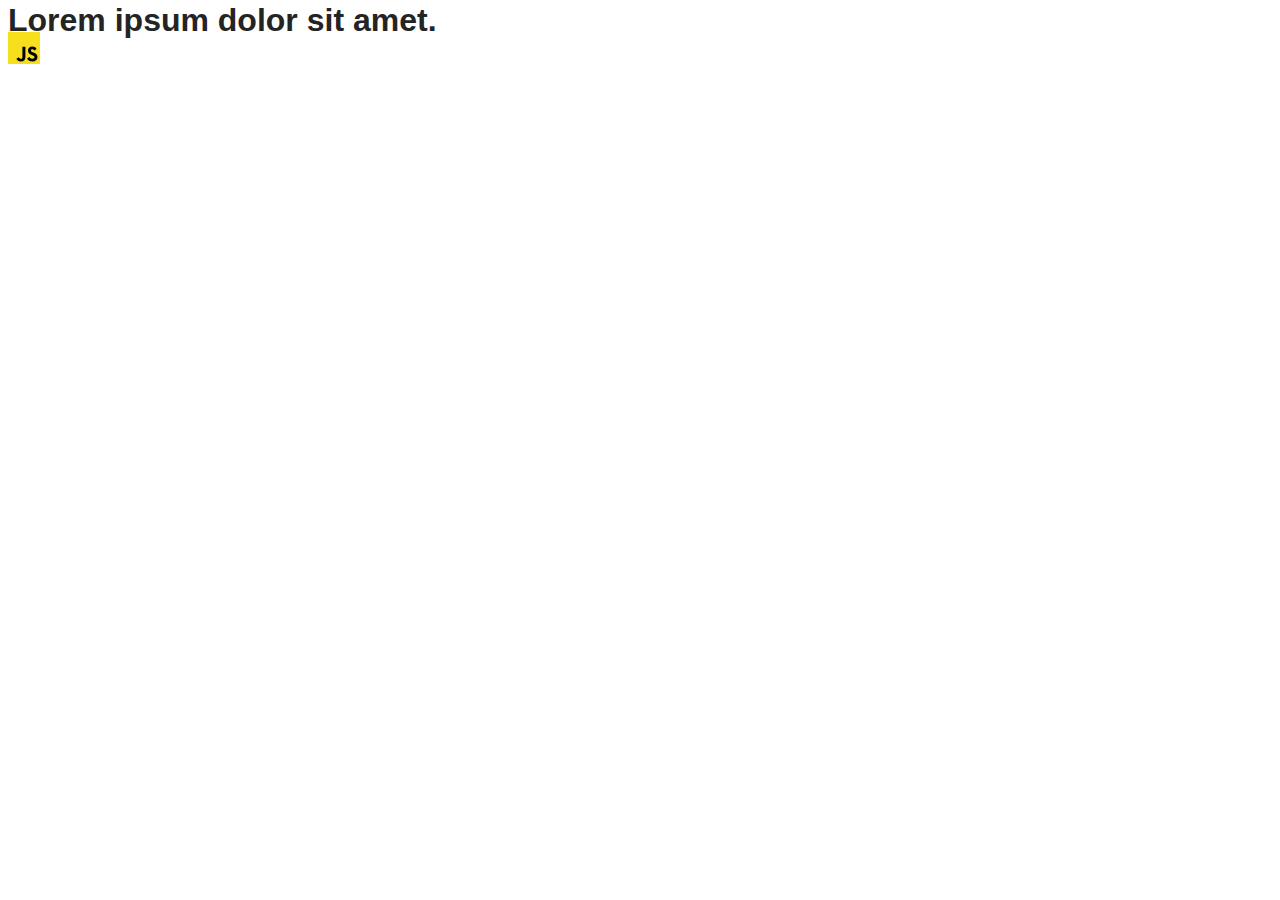
==== src/index.html @ 5a5a6fe9 "Initial commit" ====
<!DOCTYPE html>
<html lang="en">
  <head>
    <meta charset="UTF-8" />
    <link rel="icon" type="image/svg+xml" href="/favicon.svg" />
    <meta name="viewport" content="width=device-width, initial-scale=1.0" />
    <title>Vanilla App Template</title>
    <link rel="stylesheet" href="./css/styles.css" />
  </head>
  <body>
    <load ="partials/header.html" />

    <section>
      <h1>Lorem ipsum dolor sit amet.</h1>
      <!-- Path to images as from index.html file -->
      <img src="./img/javascript.svg" alt="" />
    </section>

    <!-- Loads the specified .html file -->
    <load ="partials/vite-promo.html" />

    <script type="module" src="./main.js"></script>
  </body>
</html>
---- src/css/styles.css ----
/**
  |============================
  | include css partials with
  | default @import url()
  |============================
*/
@import url('./reset.css');
@import url('./vite-promo.css');
@import url('./header.css');

:root {
  font-family: Inter, Avenir, Helvetica, Arial, sans-serif;
  font-size: 16px;
  line-height: 24px;
  font-weight: 400;

  color: #242424;
  background-color: rgba(255, 255, 255, 0.87);

  font-synthesis: none;
  text-rendering: optimizeLegibility;
  -webkit-font-smoothing: antialiased;
  -moz-osx-font-smoothing: grayscale;
  -webkit-text-size-adjust: 100%;
}
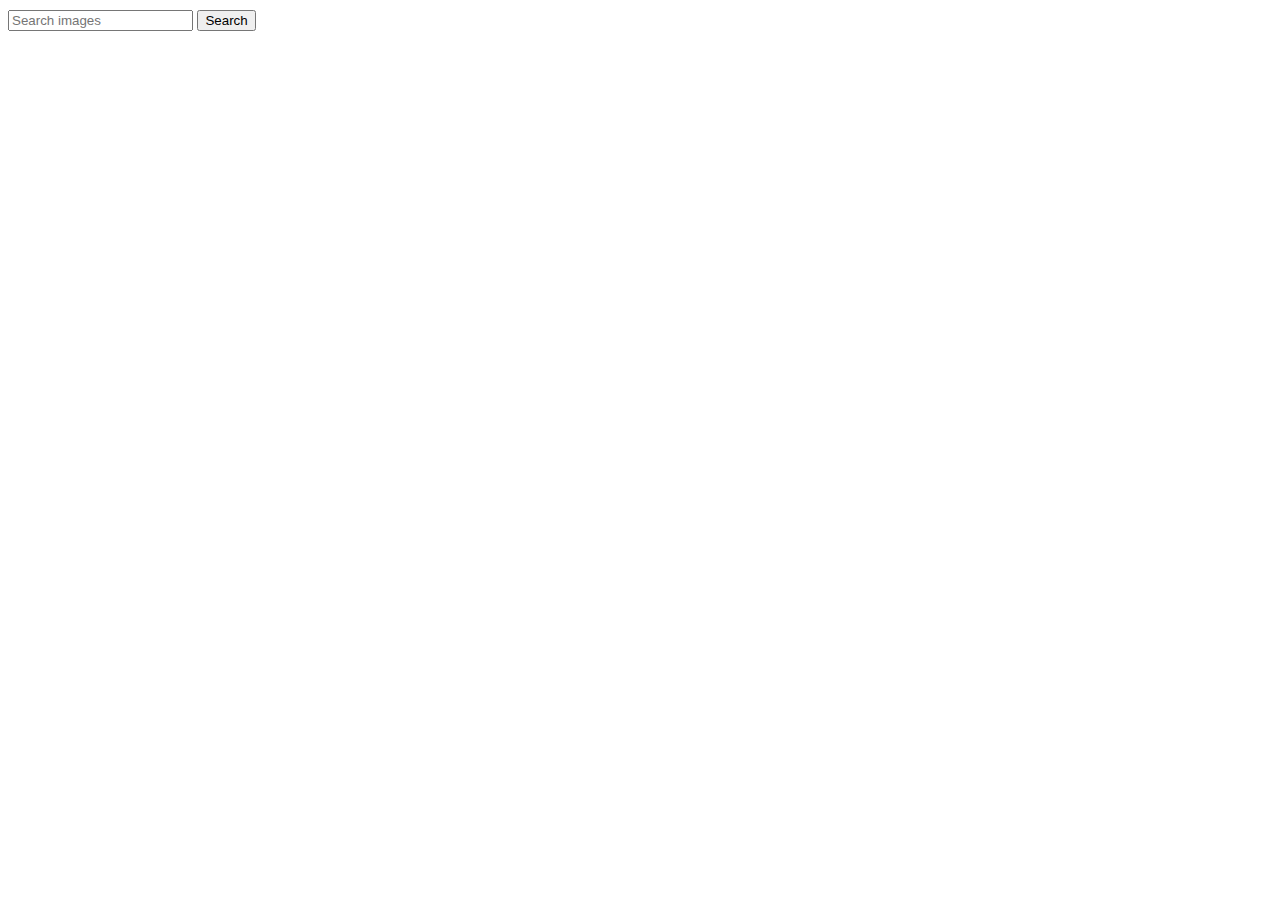
==== commit 449d5e9e: "Summary" ====
--- a/src/index.html
+++ b/src/index.html
@@ -8,17 +8,14 @@
     <link rel="stylesheet" href="./css/styles.css" />
   </head>
   <body>
-    <load ="partials/header.html" />
-
-    <section>
-      <h1>Lorem ipsum dolor sit amet.</h1>
-      <!-- Path to images as from index.html file -->
-      <img src="./img/javascript.svg" alt="" />
-    </section>
-
-    <!-- Loads the specified .html file -->
-    <load ="partials/vite-promo.html" />
-
+    <form class="js_form">
+        <input type="text" name="js_input" placeholder="Search images">
+        <button type="submit">Search</button>
+    </form>
+    <ul class="js_list">
+    </ul>
+    <span class="loader"></span>
     <script type="module" src="./main.js"></script>
   </body>
 </html>
+
--- a/src/css/styles.css
+++ b/src/css/styles.css
@@ -23,3 +23,24 @@
   -moz-osx-font-smoothing: grayscale;
   -webkit-text-size-adjust: 100%;
 }
+
+.loader {
+  width: 48px;
+  height: 48px;
+  border: 5px solid #FFF;
+  border-bottom-color: #FF3D00;
+  border-radius: 50%;
+  display: none;
+  box-sizing: border-box;
+  animation: rotation 1s linear infinite;
+}
+
+@keyframes rotation {
+  0% {
+    transform: rotate(0deg);
+  }
+
+  100% {
+    transform: rotate(360deg);
+  }
+}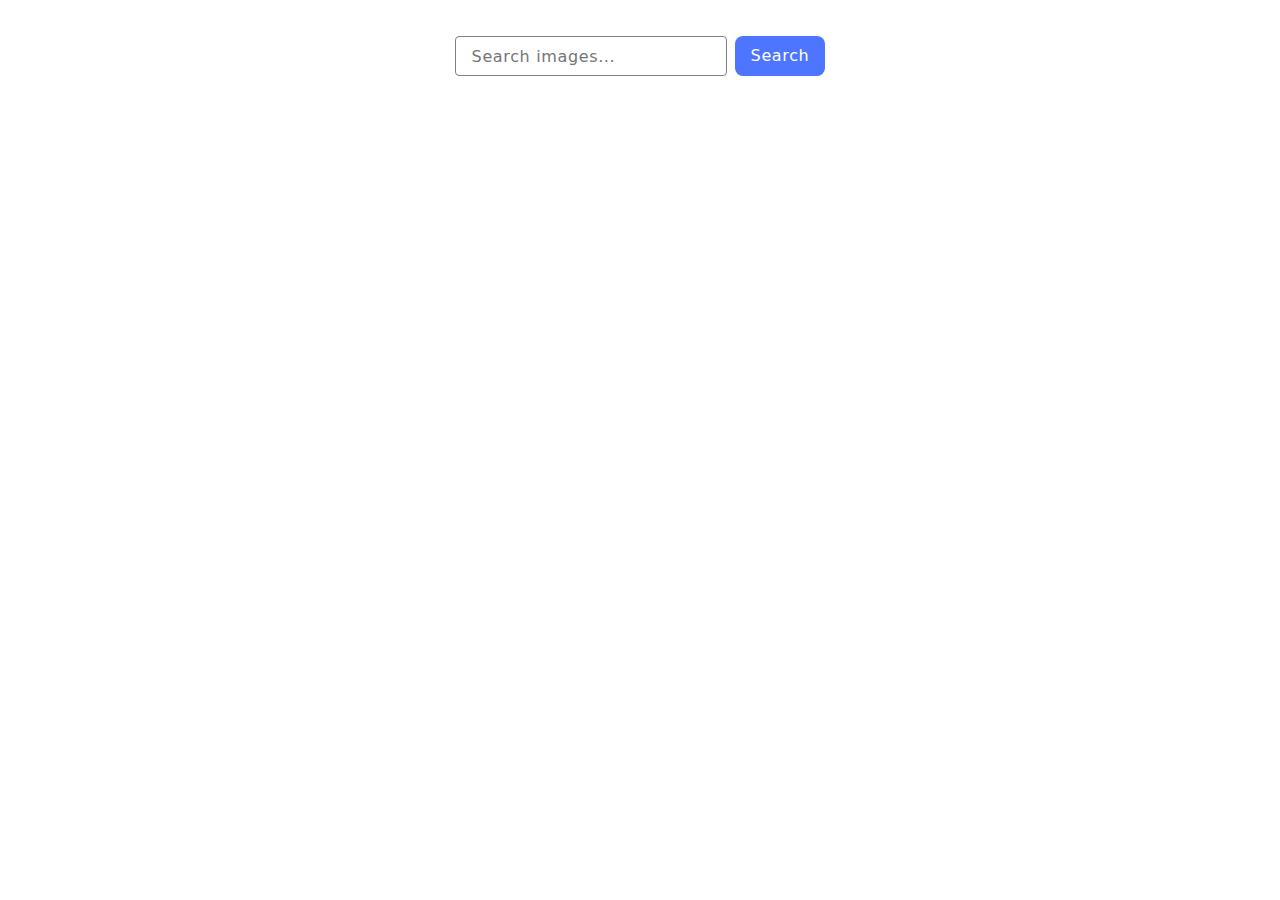
==== commit f56db271: "Summary" ====
--- a/src/index.html
+++ b/src/index.html
@@ -6,16 +6,27 @@
     <meta name="viewport" content="width=device-width, initial-scale=1.0" />
     <title>Vanilla App Template</title>
     <link rel="stylesheet" href="./css/styles.css" />
+    <link rel="preconnect" href="https://fonts.googleapis.com">
+    <link rel="preconnect" href="https://fonts.gstatic.com" crossorigin>
+    <link
+      href="https://fonts.googleapis.com/css2?family=Manrope:wght@400;500;600&family=Montserrat:wght@400;500;600&display=swap"
+      rel="stylesheet">
+    <link href="
+          https://cdn.jsdelivr.net/npm/modern-normalize@2.0.0/modern-normalize.min.css
+          " rel="stylesheet" />
   </head>
   <body>
-    <form class="js_form">
-        <input type="text" name="js_input" placeholder="Search images">
+    <div class="box">
+      <form class="js_form">
+        <input type="text" name="js_input" placeholder="Search images...">
         <button type="submit">Search</button>
-    </form>
-    <ul class="js_list">
-    </ul>
-    <span class="loader"></span>
-    <script type="module" src="./main.js"></script>
+      </form>
+    </div>
+      <ul class="js_list">
+      </ul>
+      <span class="loader"></span>
+      <script type="module" src="./main.js"></script>
+    </div>
   </body>
 </html>
 
--- a/src/css/styles.css
+++ b/src/css/styles.css
@@ -43,4 +43,118 @@
   100% {
     transform: rotate(360deg);
   }
-}+}
+
+.box {
+  display: flex;
+  padding-top: 36px;
+  margin-bottom: 32px;
+  justify-content: center;
+  align-items: center;
+}
+
+.js_form {
+  display: flex;
+  gap: 8px;
+}
+
+input {
+  width: 272px;
+  height: 40px;
+  flex-shrink: 0;
+  outline: none;
+  padding: 8px 16px;
+  border-radius: 4px;
+  background: #FFF;
+  border: 1px solid #808080;
+   color: #2E2F42;
+  font-family: "Montserrat", sans-serif;
+  font-size: 16px;
+  font-weight: 400;
+  line-height: 1.5;
+  letter-spacing: 0.04em;
+  transition: border-color 250ms cubic-bezier(0.4, 0, 0.2, 1);
+}
+
+input:hover {
+  border: 1px solid #000;
+}
+
+input:focus {
+  border: 1px solid #4E75FF;
+}
+
+.placeholder {
+  color: #808080;
+  font-family: "Montserrat", sans-serif;
+  font-size: 16px;
+  font-weight: 400;
+  line-height: 1.5;
+  letter-spacing: 0.04em;
+}
+
+button {
+  display: flex;
+  padding: 8px 16px;
+  justify-content: center;
+  align-items: center;
+  gap: 10px;
+  border-radius: 8px;
+  background: #4E75FF;
+  border: none;
+  color: #FFF;
+  font-family: "Montserrat", sans-serif;
+  font-size: 16px;
+  font-weight: 500;
+  line-height: 24px;
+  letter-spacing: 0.64px;
+  line-height: 1.5;
+  letter-spacing: 0.04em;
+  transition: background-color 250ms cubic-bezier(0.4, 0, 0.2, 1);
+}
+
+button:hover,
+button:focus {
+  background: #6C8CFF;
+}
+
+.js_list {
+  display: flex;
+  flex-direction: row;
+  justify-content: center;
+  align-items: center;
+  flex-wrap: wrap;
+  gap: 24px;
+  width: 1440px;
+  height: auto;
+  padding-top: 24px;
+  padding-bottom: 24px;
+  }
+
+.img_list {
+  display: block;
+  border: 1px solid #000;
+}
+
+.gallery_image {
+display: block;
+max-width: 100%;
+object-fit: cover;
+width: 360px;
+height: 200px;
+}
+
+.description_list {
+  display: flex;
+  gap: 15px;
+  justify-content: center;
+  align-items: center;
+  text-align: center;
+  color: #000;
+    font-family: "Montserrat", sans-serif;
+    font-size: 8px;
+    font-weight: 400;
+    line-height: 1.4;
+    letter-spacing: 0.08em;
+  padding-bottom: 6px;
+}
